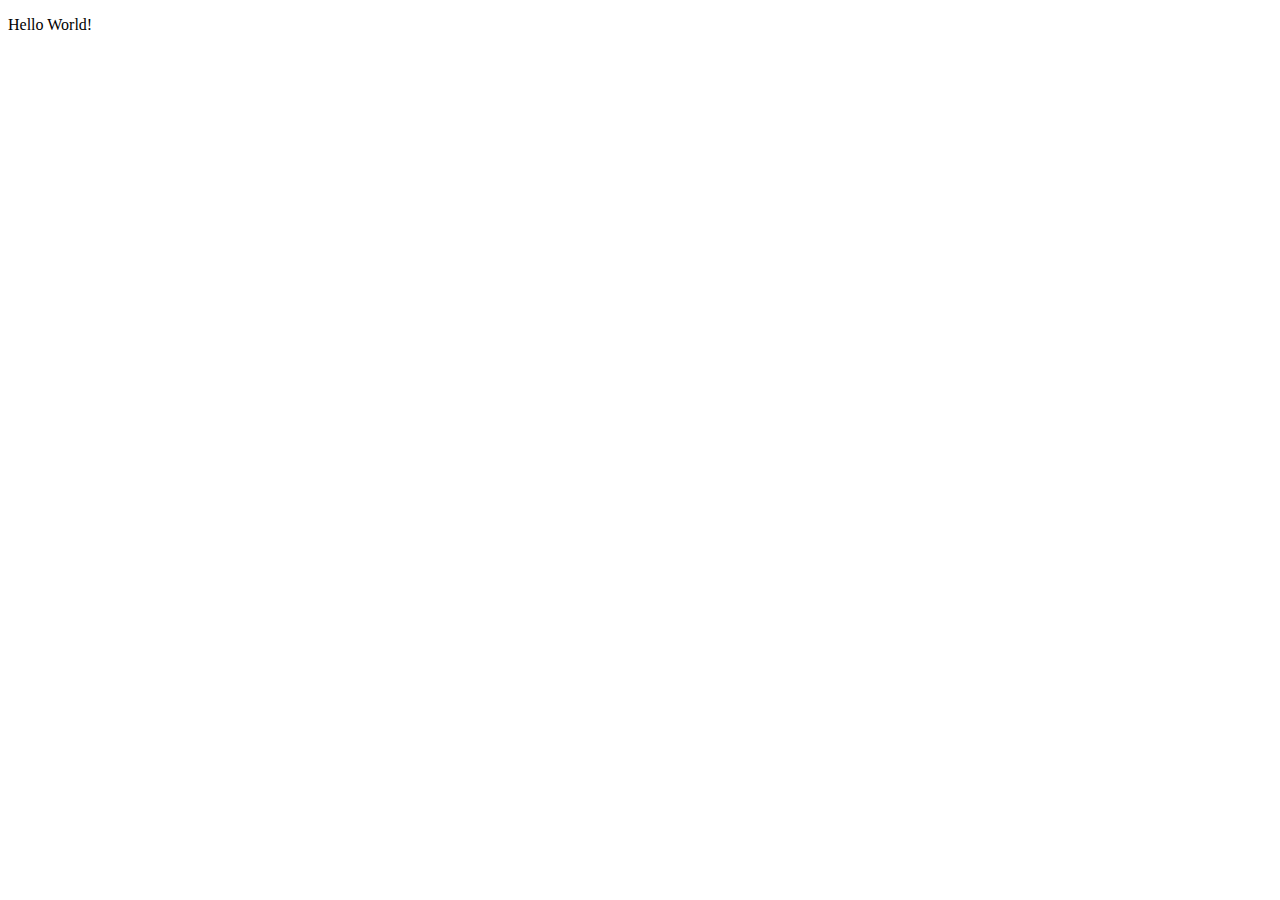
==== index.html @ 51baa5bf "Hello World!" ====
<!DOCTYPE html>
<html lang="en">
<head>
    <meta charset="UTF-8">
    <meta http-equiv="X-UA-Compatible" content="IE=edge">
    <meta name="viewport" content="width=device-width, initial-scale=1.0">
    <title>Document</title>
</head>
<body>
    <p>Hello World!</p>
</body>
</html>
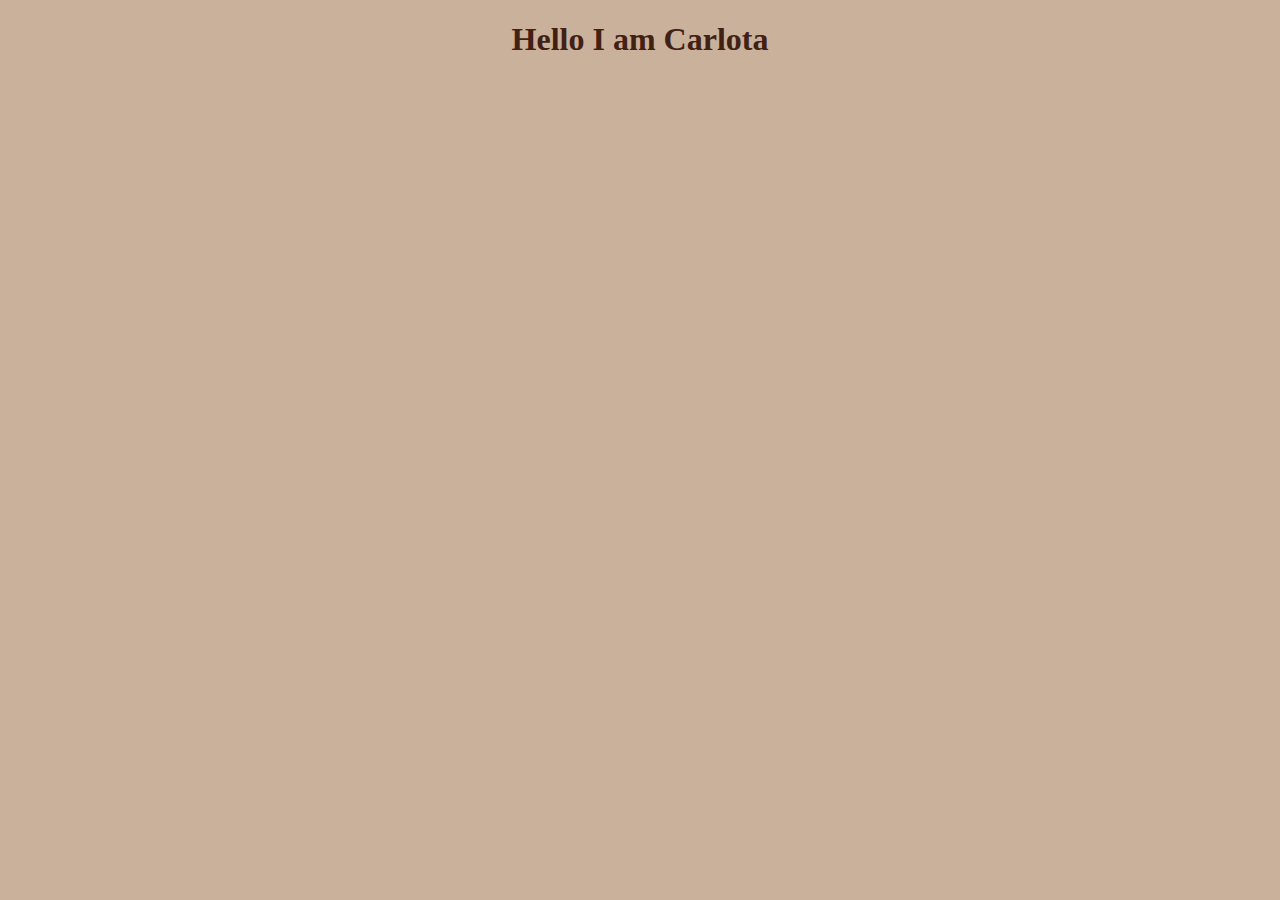
==== commit 0e53e606: "My Name" ====
--- a/index.html
+++ b/index.html
@@ -4,9 +4,19 @@
     <meta charset="UTF-8">
     <meta http-equiv="X-UA-Compatible" content="IE=edge">
     <meta name="viewport" content="width=device-width, initial-scale=1.0">
-    <title>Document</title>
+    <title>Carlota</title>
+
+    <style>
+    body{
+        background-color: #CAB19B;
+    }
+    h1{
+        text-align: center;
+        color: #422114;
+    }
+    </style>
 </head>
 <body>
-    <p>Hello World!</p>
+    <h1>Hello I am Carlota</h1>
 </body>
 </html>